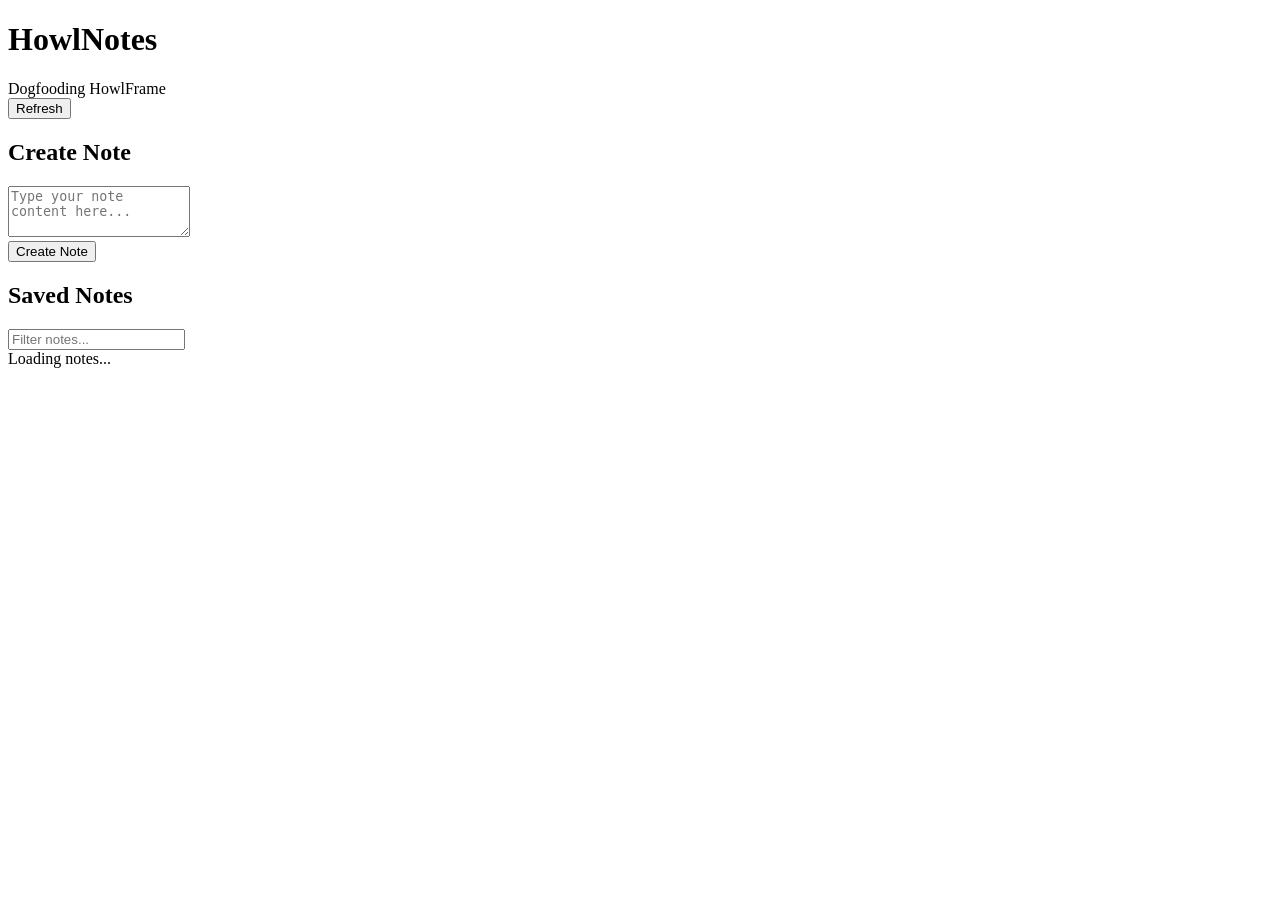
==== static/index.html @ 0936c33d "feat: add browser interface" ====
<!DOCTYPE html>
<html lang="en">
<head>
  <meta charset="UTF-8">
  <meta name="viewport" content="width=device-width, initial-scale=1.0">
  <title>HowlNotes</title>
  <link rel="stylesheet" href="/app.css">
</head>
<body>
  <div class="app-layout">
    <header class="app-header">
      <div class="header-content">
        <div class="brand">
          <h1 class="logo">HowlNotes</h1>
          <span class="badge">Dogfooding HowlFrame</span>
        </div>
        <div class="header-actions">
          <button id="refresh-btn" class="btn btn-secondary">Refresh</button>
        </div>
      </div>
    </header>

    <main class="main-content">
      <div id="status-banner" class="status-banner" style="display: none;"></div>

      <section class="card create-card">
        <h2 class="card-title">Create Note</h2>
        <div class="form-group">
          <textarea id="new-note-content" class="textarea-input" placeholder="Type your note content here..." rows="3"></textarea>
        </div>
        <div class="form-actions">
          <button id="create-btn" class="btn btn-primary">Create Note</button>
        </div>
      </section>

      <section class="notes-section">
        <div class="notes-header">
          <h2 class="section-title">Saved Notes</h2>
          <div class="search-bar">
            <input type="text" id="search-input" class="search-input" placeholder="Filter notes...">
          </div>
        </div>
        <div id="notes-container" class="notes-grid">
          <div class="loading-state">Loading notes...</div>
        </div>
      </section>
    </main>

    <div id="edit-modal" class="modal-overlay" style="display: none;">
      <div class="modal-content">
        <h3 class="modal-title">Edit Note</h3>
        <input type="hidden" id="edit-note-id">
        <div class="form-group">
          <textarea id="edit-note-content" class="textarea-input" rows="4"></textarea>
        </div>
        <div class="modal-actions">
          <button id="cancel-edit-btn" class="btn btn-secondary">Cancel</button>
          <button id="save-edit-btn" class="btn btn-primary">Save Changes</button>
        </div>
      </div>
    </div>
  </div>

  <script src="/app.js"></script>
</body>
</html>
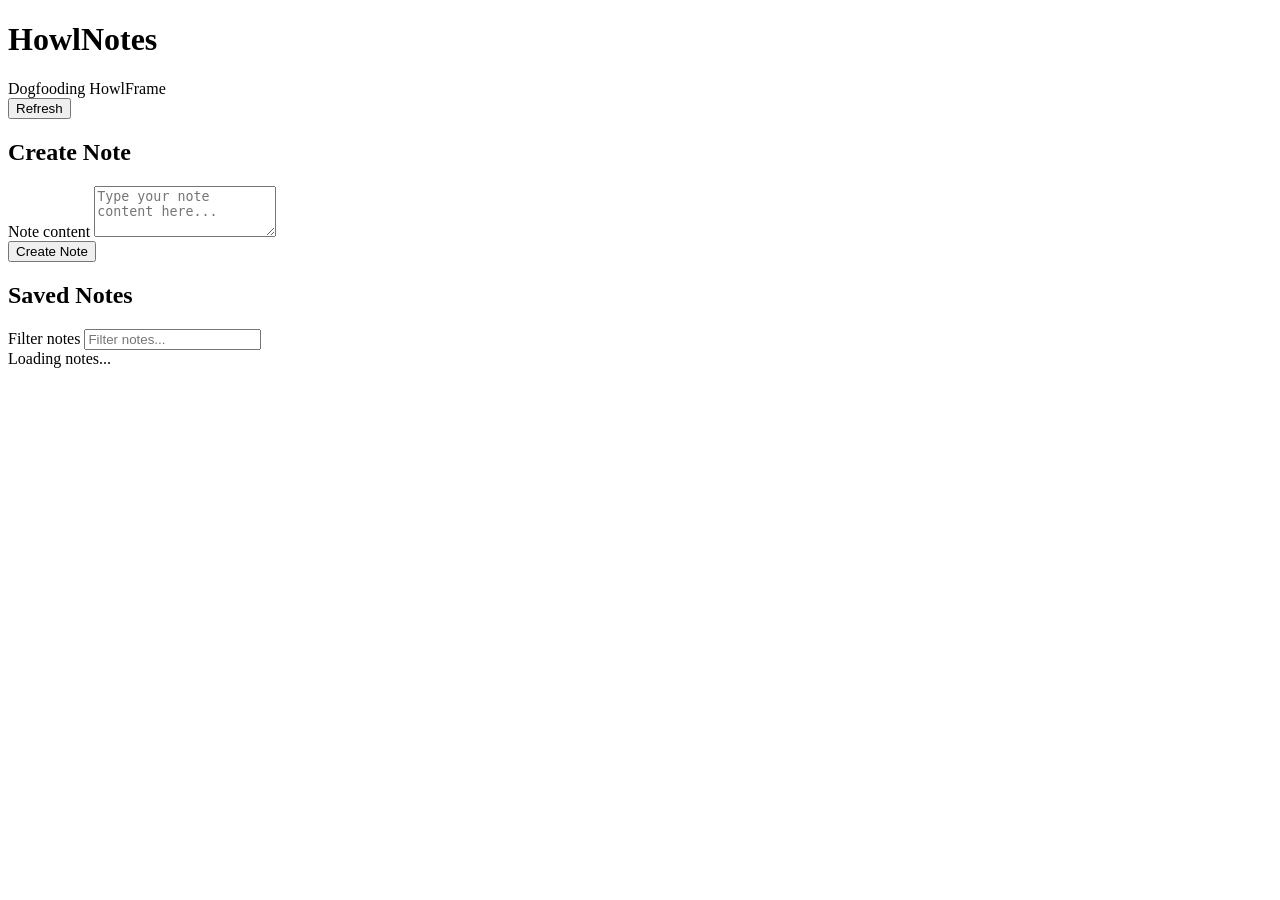
==== commit 19fcee51: "fix: secure and repair the Notes browser workflow" ====
--- a/static/index.html
+++ b/static/index.html
@@ -21,11 +21,12 @@
     </header>
 
     <main class="main-content">
-      <div id="status-banner" class="status-banner" style="display: none;"></div>
+      <div id="status-banner" role="status" aria-live="polite" class="status-banner" style="display: none;"></div>
 
       <section class="card create-card">
         <h2 class="card-title">Create Note</h2>
         <div class="form-group">
+          <label for="new-note-content">Note content</label>
           <textarea id="new-note-content" class="textarea-input" placeholder="Type your note content here..." rows="3"></textarea>
         </div>
         <div class="form-actions">
@@ -37,6 +38,7 @@
         <div class="notes-header">
           <h2 class="section-title">Saved Notes</h2>
           <div class="search-bar">
+            <label for="search-input" class="sr-only">Filter notes</label>
             <input type="text" id="search-input" class="search-input" placeholder="Filter notes...">
           </div>
         </div>
@@ -47,10 +49,11 @@
     </main>
 
     <div id="edit-modal" class="modal-overlay" style="display: none;">
-      <div class="modal-content">
-        <h3 class="modal-title">Edit Note</h3>
+      <div class="modal-content" role="dialog" aria-modal="true" aria-labelledby="edit-title">
+        <h3 id="edit-title" class="modal-title">Edit Note</h3>
         <input type="hidden" id="edit-note-id">
         <div class="form-group">
+          <label for="edit-note-content">Note content</label>
           <textarea id="edit-note-content" class="textarea-input" rows="4"></textarea>
         </div>
         <div class="modal-actions">
@@ -61,6 +64,8 @@
     </div>
   </div>
 
+  <!-- The browser host grants only the network capability needed by the API client. -->
+  <script>globalThis.HOWLFRAME_ALLOW_CAPS = "network";</script>
   <script src="/app.js"></script>
 </body>
 </html>
